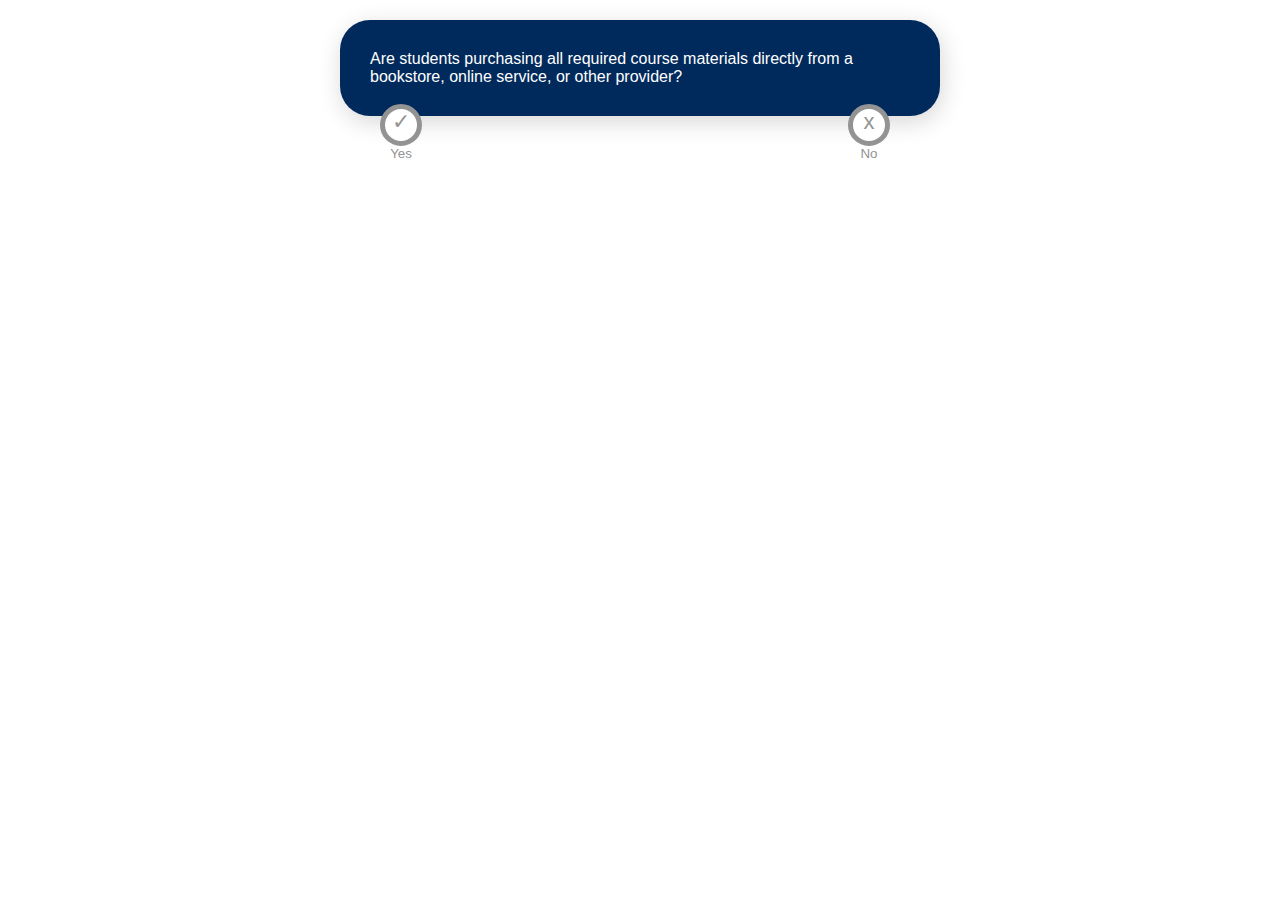
==== fairdealing.html @ 28cfaf4d "Create fairdealing.html" ====
<!DOCTYPE html>
<html lang="en">
  <head>
    <meta charset="UTF-8" />
    <meta name="viewport" content="width=device-width, initial-scale=1.0" />
    <style>
      * {
        margin: 0;
        padding: 0;
      }
      body {
        font-family: Arial, sans-serif;
        margin: 20px;
      }

      .levels-container {
        max-width: 600px;
        margin: 0 auto;
      }

      .pull-right {
        float: right;
      }

      .question-container,
      .flow-end-container,
      .level {
        margin-bottom: 150px;
        display: none;
        position: relative;
        z-index: 1;
        transition: all 0.5s ease-out;
      }

      .question-container,
      .flow-end-container {
        opacity: 0;
        margin-top: 0;
      }

      .question-container {
        background: #012a5c 0% 0% no-repeat padding-box;
        box-shadow: 2px 6px 24px #00000029;
        border-radius: 30px;
        padding: 30px;
        color: #fff;
        max-width: 600px;
        font: normal normal medium 22px/38px Arial;
        position: relative;
      }

      .flow-end-container {
        background: #009be0 0% 0% no-repeat padding-box;
        box-shadow: 2px 6px 24px #00000029;
        border-radius: 30px;
        padding: 30px;
        color: #fff;
        font: normal normal bold 22px/38px Arial;
      }

      .flow-end-container p {
        display: inline-block;
      }

      .level.show {
        display: block;
      }

      .question-container.show {
        display: block;
      }

      .flow-end-container.show {
        display: inline-block;
      }

      .question-container.transition,
      .flow-end-container.transition {
        margin-top: -20px;
        opacity: 1;
      }

      .yes-btn,
      .no-btn {
        padding: 10px;
        margin-right: 10px;
        cursor: pointer;
        outline: none;
        color: #939393;
        background: none;
        border: none;
        position: absolute;
        bottom: -55px;
        overflow: visible;
      }

      .yes-btn:before,
      .no-btn:before {
        content: "x";
        display: block;
        background: #fff;
        border-radius: 50%;
        border: 5px solid #939393;
        width: 32px;
        height: 32px;
        font-size: 22px;
      }

      .yes-btn:after,
      .no-btn:after {
        content: "";
        width: 0px;
        display: block;
        height: 50px;
        opacity: 0;
        border-left: 5px dotted #939393;
        position: absolute;
        left: 28px;
        z-index: 0;
        transition: all 0.5s ease-out;
      }

      .yes-btn:before {
        content: "✓";
      }

      .yes-btn:focus,
      .no-btn:focus {
        outline: 2px solid #939393;
      }

      .active:focus {
        outline: 2px solid #009be0;
      }

      .active {
        color: #009be0;
      }

      .active::after {
        opacity: 1;
        height: 100px;
        border-color: #009be0;
      }

      .active:before {
        border-color: #009be0;
      }

      .no-btn {
        right: 30px;
      }

      .yes-btn {
        left: 30px;
      }
    </style>
    <title>Answering Workflow</title>
  </head>
  <body>
    <div class="levels-container">
      <div id="level-0" class="level show" style="opacity: 1">
        <div class="question-container show" style="opacity: 1">
          <p>
            Are students purchasing all required course materials directly from
            a bookstore, online service, or other provider?
          </p>
          <button
            class="yes-btn"
            tabindex="0"
            onclick="showResponse('1', 'end', this)"
          >
            Yes
          </button>
          <button
            class="no-btn"
            tabindex="0"
            onclick="showResponse('1', 'ques', this)"
          >
            No
          </button>
        </div>
      </div>

      <div
        id="dynamic-container"
        aria-live="polite"
        aria-atomic="true"
        aria-relevant="additions text"
        aria-busy="false"
      >
        <!-- The content inside this container changes dynamically -->
        <!-- Place your dynamic content here, e.g., levels 1, 2, 3... -->
        <div id="level-1" class="level">
          <div class="question-container">
            <p>Is the assigned course material protected by copyright?</p>
            <button
              class="yes-btn"
              tabindex="0"
              onclick="showResponse('2', 'ques', this)"
            >
              Yes
            </button>
            <button
              class="no-btn"
              tabindex="0"
              onclick="showResponse('2', 'end', this)"
            >
              No
            </button>
          </div>
          <div class="flow-end-container">
            <p>This flowchart is not required.</p>
          </div>
        </div>

        <div id="level-2" class="level">
          <div class="question-container">
            <p>
              Does appropriate access and permission already exist in the form
              of a licence? (i.e.: Library-licenced eResource, open licensing)
            </p>
            <button
              class="yes-btn"
              tabindex="0"
              onclick="showResponse('3' , 'end', this)"
            >
              Yes
            </button>
            <button
              class="no-btn"
              tabindex="0"
              onclick="showResponse('3', 'ques', this)"
            >
              No
            </button>
          </div>

          <div class="flow-end-container pull-right">
            <p>Use according to fair dealing principles</p>
          </div>
        </div>

        <div id="level-3" class="level">
          <div class="question-container">
            <p>
              Is the proposed use “substantial?” If needed, consult with
              Copyright Office
            </p>
            <button
              class="yes-btn"
              tabindex="0"
              onclick="showResponse('4' , 'ques', this)"
            >
              Yes
            </button>
            <button
              class="no-btn"
              tabindex="0"
              onclick="showResponse('4', 'end', this)"
            >
              No
            </button>
          </div>

          <div class="flow-end-container">
            <p>Use according to terms of licence.</p>
          </div>
        </div>

        <div id="level-4" class="level">
          <div class="question-container">
            <p>
              Is an eBook commercially available for acquisition by the library?
              (Must be available for reasonable terms; e.g., unlimited
              concurrent users.)
            </p>
            <button
              class="yes-btn"
              tabindex="0"
              onclick="showResponse('5' , 'end', this)"
            >
              Yes
            </button>
            <button
              class="no-btn"
              tabindex="0"
              onclick="showResponse('5', 'ques', this)"
            >
              No
            </button>
          </div>

          <div class="flow-end-container pull-right">
            <p>Use according to fair dealing principles</p>
          </div>
        </div>

        <div id="level-5" class="level">
          <div class="question-container">
            <p>
              Does the amount of the course material being considered exceed a
              “small excerpt” as defined in institutional guidelines? A small
              excerpt may include the following: • One chapter of a book • An
              entire musical score, short story, or play, etc. that is part of a
              collection of similar works.
            </p>
            <button
              class="yes-btn"
              tabindex="0"
              onclick="showResponse('6' , 'ques-a', this)"
            >
              Yes
            </button>
            <button
              class="no-btn"
              tabindex="0"
              onclick="showResponse('6', 'ques-b', this)"
            >
              No
            </button>
          </div>

          <div class="flow-end-container">
            <p>Library will acquire eBook licence</p>
          </div>
        </div>

        <div id="level-6" class="level">
          <div class="question-container ques-a">
            <p>
              Attempt to seek permission via a transactional licence. Is this
              possible?
            </p>
            <button
              class="yes-btn"
              tabindex="0"
              onclick="showResponse('7' , 'end-a-a', this)"
            >
              Yes
            </button>
            <button
              class="no-btn"
              tabindex="0"
              onclick="showResponse('7', 'end-a-b', this)"
            >
              No
            </button>
          </div>
          <div class="question-container ques-b">
            <p>
              Is the copying permitted using an exception to copyright
              infringement? If needed, consult with Copyright Office.
            </p>
            <button
              class="yes-btn"
              tabindex="0"
              onclick="showResponse('7' , 'end-b-a', this)"
            >
              Yes
            </button>
            <button
              class="no-btn"
              tabindex="0"
              onclick="showResponse('7', 'end-b-b', this)"
            >
              No
            </button>
          </div>
        </div>

        <div id="level-7" class="level">
          <div class="flow-end-container end-a-a">
            <p>Use according to terms of licence.</p>
          </div>
          <div class="flow-end-container end-a-b">
            <p>
              Permission unavailable? Select another work or place physical item
              on short-term loan in the library
            </p>
          </div>
          <div class="flow-end-container end-b-a">
            <p>Use according to fair dealing principles</p>
          </div>
          <div class="flow-end-container end-b-b">
            <p>
              Select another work or place physical item on short-term loan in
              the library
            </p>
          </div>
        </div>

        <!-- Add more levels as needed -->
      </div>
    </div>
    <script>
      function showResponse(level, boxRef, button) {
        if (button.classList.contains("active")) {
          // If it has the "active" class, do nothing
          return;
        }
        button
          .closest("div")
          .querySelectorAll("button")
          .forEach((btn) => {
            btn.classList.remove("active");
          });

        button.classList.add("active");

        const levelDivsCount = document.querySelectorAll(".level").length;
        let boxClass = "";
        boxClass = boxRef;
        console.log(boxRef);
        if (boxRef === "ques") {
          boxClass = "question-container";
        } else if (boxRef === "end") {
          boxClass = "flow-end-container";
        }

        for (let i = level; i < levelDivsCount; i++) {
          document.getElementById(`level-${i}`).classList.remove("show");
          document
            .getElementById(`level-${i}`)
            .querySelectorAll("button")
            .forEach((btn) => {
              btn.classList.remove("active");
            });
        }
        document
          .querySelectorAll(
            `#level-${level} .question-container, #level-${level} .flow-end-container`
          )
          .forEach((container) => {
            container.classList.remove("show");
            container.classList.remove("transition");
          });
        console.log(`#level-${level} .${boxClass}`);
        // Show the relevant question container based on the level
        document.getElementById(`level-${level}`).classList.add("show");

        // Show the relevant flow-end container based on the boxId
        document
          .querySelector(`#level-${level} .${boxClass}`)
          .classList.add("show");
        setTimeout(function () {
          document
            .querySelector(`#level-${level} .${boxClass}`)
            .classList.add("transition");
          document
            .getElementById(`level-${level}`)
            .scrollIntoView({ behavior: "smooth" });
        }, 10);

        updateDynamicContent();
      }

      function updateDynamicContent() {
        // Indicate to assistive technologies that an update is in progress
        document
          .getElementById("dynamic-container")
          .setAttribute("aria-busy", "true");

        // Simulate completion of the update after a delay
        setTimeout(() => {
          // Indicate the dynamic content change to assistive technologies
          document
            .getElementById("dynamic-container")
            .setAttribute("aria-busy", "false");
        }, 2000);
      }
    </script>
  </body>
</html>
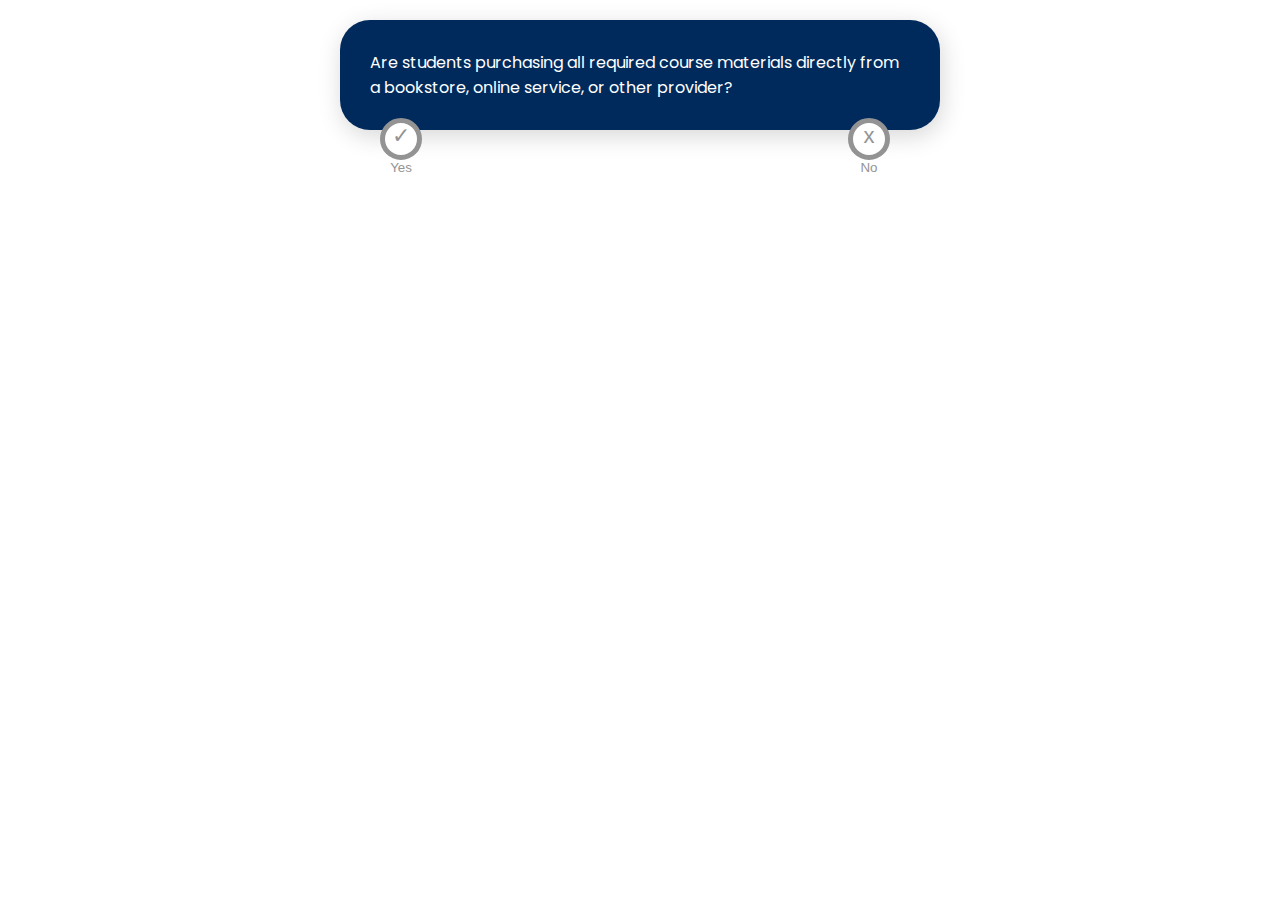
==== commit a9cf79e7: "Update fairdealing.html" ====
--- a/fairdealing.html
+++ b/fairdealing.html
@@ -3,13 +3,16 @@
   <head>
     <meta charset="UTF-8" />
     <meta name="viewport" content="width=device-width, initial-scale=1.0" />
+    <link rel="preconnect" href="https://fonts.googleapis.com">
+    <link rel="preconnect" href="https://fonts.gstatic.com" crossorigin>
+    <link href="https://fonts.googleapis.com/css2?family=Poppins:ital,wght@0,200;0,300;0,400;1,100;1,200;1,300&display=swap" rel="stylesheet"> 
     <style>
       * {
         margin: 0;
         padding: 0;
       }
       body {
-        font-family: Arial, sans-serif;
+        font-family: 'Poppins', sans-serif;
         margin: 20px;
       }
 
